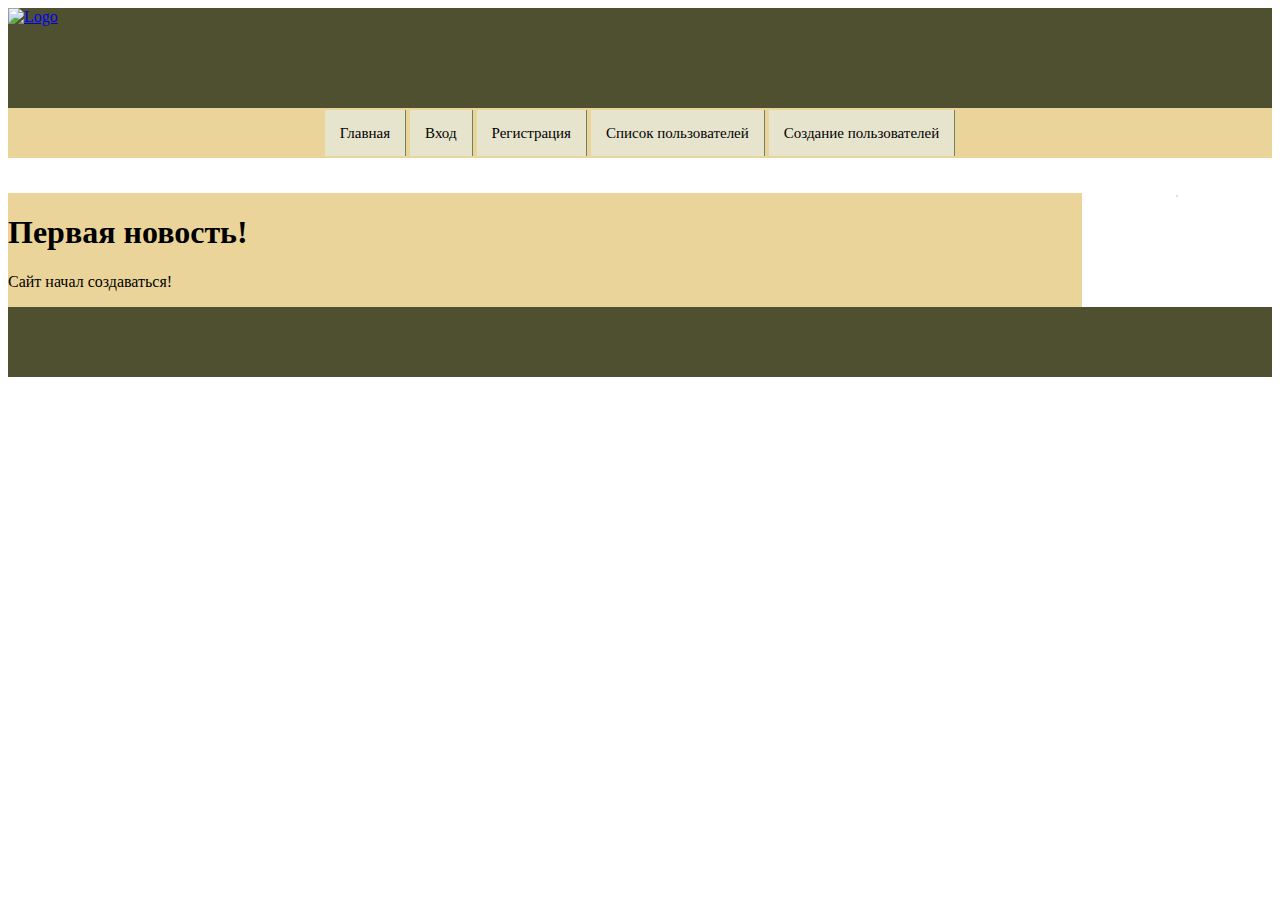
==== src/main/webapp/index.html @ 06366edd "Добавление инпута для поиска" ====
<!DOCTYPE html>
<html lang="ru">
<head>
    <meta http-equiv="Content-Type" content="text/html; charset=utf-8" />
    <title id="title"></title>
    <link type="text/css" rel="stylesheet" href="css/style.css">
    <link type="text/css" rel="stylesheet" href="css/Application.css">
    <script type="text/javascript" language="javascript" src="Application/Application.nocache.js"></script>
</head>
<body>
<div id="header">
    <div id="logo">
        <a href="index.html"><img src="css/images/logo.png" alt="Logo"></a>
    </div>
    <div id="contact"></div>
    <div id="searchInput"></div>
</div>
<div id="horizontal-menu">
    <nav>
        <ul>
            <li><a href="index.html">Главная</a></li>
            <li><a href="pages/login.html">Вход</a></li>
            <li><a href="pages/registration.html">Регистрация</a></li>
            <li><a href="pages/listUser.html">Список пользователей</a></li>
            <li><a href="pages/createUsers.html">Создание пользователей</a></li>
        </ul>
    </nav>
</div>
<div id="content">
    <div id="news">
        <h1>Первая новость!</h1>
        <p>Сайт начал создаваться!</p>
    </div>
    <table align="center">
        <tr>
            <td id="right-menu"></td>
        </tr>
    </table>
</div>
<div id="footer">
    <p id="footer1"></p>
    <p id="footer2"></p>
</div>
</body>
</html>
---- src/main/webapp/css/style.css ----
h1, p, body, html {
}


#header {
    display: block;
    background-color: #4f502f;
    width: 100%;
    height: 100px;
    vertical-align: middle;
}

#header h1 {
    margin-bottom: 0px;
}

#header div {
    display: inline-block;
}

#logo {

}

#contact {
    position: relative;
    float: right;
    font-family: 'Calibri', serif;
}

#content {
    margin: 5px 0 0 0;
    float: left;
    width: 100%;
    height: auto;
}

label {
    width: 100%;
    display: block;
    text-align: center;
    margin-top: 10px;
}

nav {
    display: block;
    width: 100%;
    margin: 0 auto 30px;
}

#horizontal-menu {
    background-color: #4f502f;
    display: block;
    text-align: center;
}

#horizontal-menu ul {
    padding: 1em 0;
    background: #ead499;
    list-style: none;
    margin: 0 auto;
}

#horizontal-menu li {
    display: inline;
}

#horizontal-menu a {
    padding: 1em;
    background: rgba(230, 228, 207, 0.96);
    border-right: 1px solid #223e1e99;
    color: #000000;
    text-decoration: none;
    font-family: 'Lora', serif;
    transition: .5s linear;
    font-size: 15px;
}

a:hover {background: #b16da7;}


#news {
    height: 100%;
    background-color: #ead499;
    width: 85%;
    float: left;
}

#right-menu{
    background-color: #e5e2cc;
    height: 100%;
    display: inline-block;
    text-align: left;
    float: left;
}

/*.firstColumnWidth {*/
    /*width: 100px;*/
    /*display: inline-block;*/
    /*text-align: right;*/
    /*margin-top: 5px;*/
/*}*/

.inputWidth {
    width: 200px;
}

form.loginForm {
    width: 300px;
}

.submitArea {
    display: flex;
    justify-content: center;
    margin-top: 5px;
}

#container {
    width: 100%;
}

#footer {
    clear: both;	/*No floating elements are allowed on left or right*/
    background-color: #4f502f;
    text-align: center;
    position: relative;
    height: 70px;
    width: 100%;
    bottom: 0;
}

.errorMessage {
    color: red;
}

.flex-container {
    height: 100%;
    width: 100%;
    display: -webkit-box;
    display: -moz-box;
    display: -ms-flexbox;
    display: -webkit-flex;
    display: flex;
    align-items: center;
    justify-content: center;
}
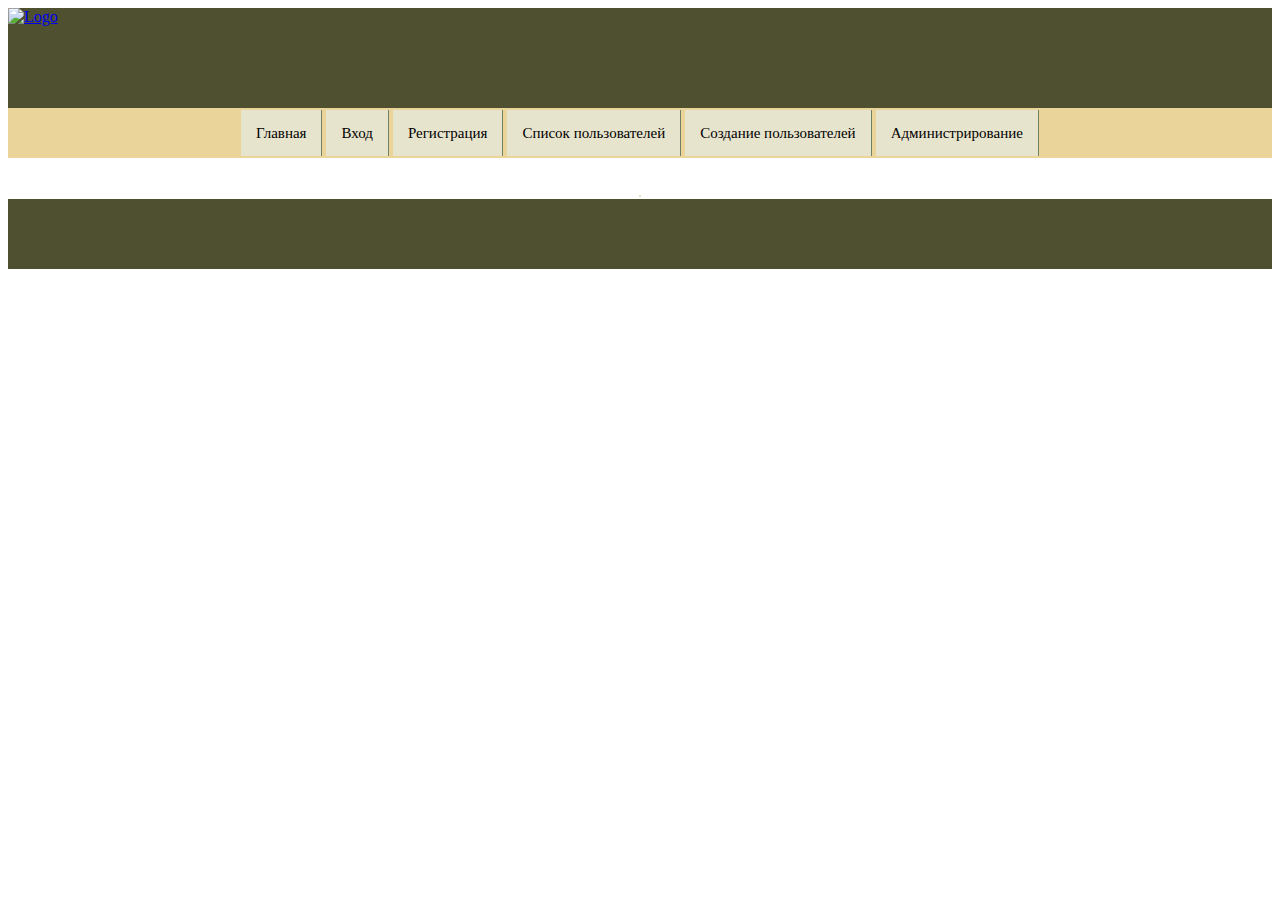
==== commit 9ad85d54: "Finish.. Check TODO pls." ====
--- a/src/main/webapp/index.html
+++ b/src/main/webapp/index.html
@@ -23,13 +23,12 @@
             <li><a href="pages/registration.html">Регистрация</a></li>
             <li><a href="pages/listUser.html">Список пользователей</a></li>
             <li><a href="pages/createUsers.html">Создание пользователей</a></li>
+            <li><a href="pages/admin.html">Администрирование</a></li>
         </ul>
     </nav>
 </div>
 <div id="content">
-    <div id="news">
-        <h1>Первая новость!</h1>
-        <p>Сайт начал создаваться!</p>
+    <div id="news" class="contents">
     </div>
     <table align="center">
         <tr>
--- a/src/main/webapp/css/style.css
+++ b/src/main/webapp/css/style.css
@@ -8,6 +8,12 @@
     width: 100%;
     height: 100px;
     vertical-align: middle;
+}
+#header div#searchInput {
+    margin-left: 30px;
+    float: right;
+    display: block;
+    text-anchor: end;
 }
 
 #header h1 {
@@ -76,8 +82,42 @@
     font-size: 15px;
 }
 
-a:hover {background: #b16da7;}
+#listUsers {
+    font-family: "Trebuchet MS", Arial, sans-serif;
+    border-collapse: collapse;
+}
 
+#listUsers td, #listUsers th {
+    border: 1px solid #ddd;
+    padding: 8px;
+}
+
+#listUsers tr:nth-child(even){background-color: #f2f2f2;}
+
+#listUsers tr:hover {background-color: #ddd;}
+
+#listUsers th {
+    padding-top: 12px;
+    padding-bottom: 12px;
+    text-align: left;
+    background-color: #4CAF50;
+    color: white;
+}
+
+.contents {
+    height: 100%;
+    background-color: #ead499;
+    width: 85%;
+    float: left;
+}
+
+.vertical-section {
+    background-color: #e5e2cc;
+}
+
+.vertical-section a {
+    text-decoration: none;
+}
 
 #news {
     height: 100%;
@@ -94,12 +134,12 @@
     float: left;
 }
 
-/*.firstColumnWidth {*/
-    /*width: 100px;*/
-    /*display: inline-block;*/
-    /*text-align: right;*/
-    /*margin-top: 5px;*/
-/*}*/
+.firstColumnWidth {
+    width: 100px;
+    display: inline-block;
+    text-align: right;
+    margin: 5px;
+}
 
 .inputWidth {
     width: 200px;
@@ -115,10 +155,6 @@
     margin-top: 5px;
 }
 
-#container {
-    width: 100%;
-}
-
 #footer {
     clear: both;	/*No floating elements are allowed on left or right*/
     background-color: #4f502f;
@@ -127,20 +163,4 @@
     height: 70px;
     width: 100%;
     bottom: 0;
-}
-
-.errorMessage {
-    color: red;
-}
-
-.flex-container {
-    height: 100%;
-    width: 100%;
-    display: -webkit-box;
-    display: -moz-box;
-    display: -ms-flexbox;
-    display: -webkit-flex;
-    display: flex;
-    align-items: center;
-    justify-content: center;
 }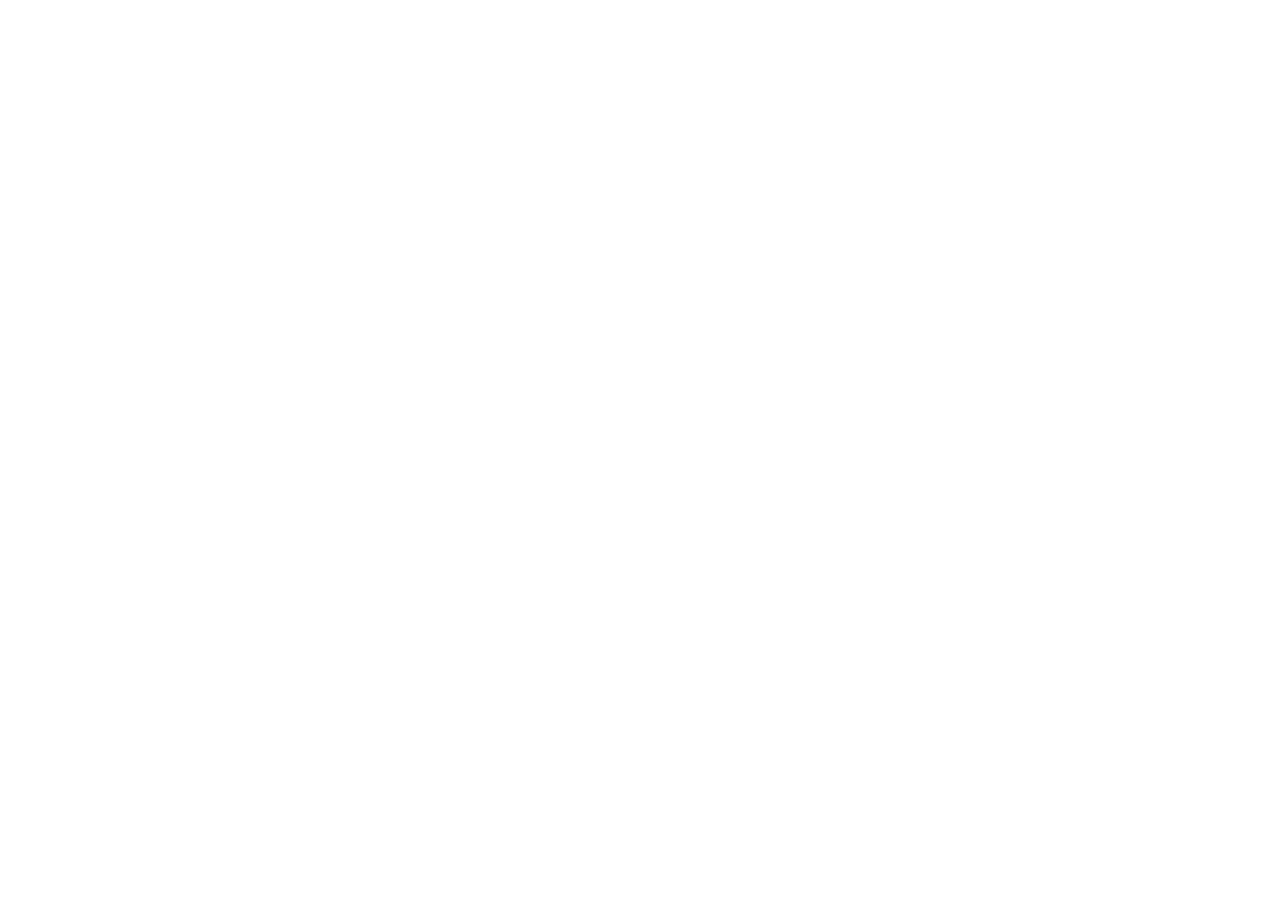
==== commit 6aebf891: "Change html in GWT DeckPanel. Not visible widget.." ====
--- a/src/main/webapp/index.html
+++ b/src/main/webapp/index.html
@@ -3,42 +3,12 @@
 <head>
     <meta http-equiv="Content-Type" content="text/html; charset=utf-8" />
     <title id="title"></title>
-    <link type="text/css" rel="stylesheet" href="css/style.css">
-    <link type="text/css" rel="stylesheet" href="css/Application.css">
-    <script type="text/javascript" language="javascript" src="Application/Application.nocache.js"></script>
+    <!--<link type="text/css" rel="stylesheet" href="css/style.css">-->
+    <!--<link type="text/css" rel="stylesheet" href="css/Application.css">-->
 </head>
-<body>
-<div id="header">
-    <div id="logo">
-        <a href="index.html"><img src="css/images/logo.png" alt="Logo"></a>
-    </div>
-    <div id="contact"></div>
-    <div id="searchInput"></div>
-</div>
-<div id="horizontal-menu">
-    <nav>
-        <ul>
-            <li><a href="index.html">Главная</a></li>
-            <li><a href="pages/login.html">Вход</a></li>
-            <li><a href="pages/registration.html">Регистрация</a></li>
-            <li><a href="pages/listUser.html">Список пользователей</a></li>
-            <li><a href="pages/createUsers.html">Создание пользователей</a></li>
-            <li><a href="pages/admin.html">Администрирование</a></li>
-        </ul>
-    </nav>
-</div>
-<div id="content">
-    <div id="news" class="contents">
-    </div>
-    <table align="center">
-        <tr>
-            <td id="right-menu"></td>
-        </tr>
-    </table>
-</div>
-<div id="footer">
-    <p id="footer1"></p>
-    <p id="footer2"></p>
-</div>
+<body id="body">
+<script type="text/javascript" language="javascript" src="Application/Application.nocache.js"></script>
+<div id="id-main-container" height="100%" width="100%"></div>
+</body>
 </body>
 </html>